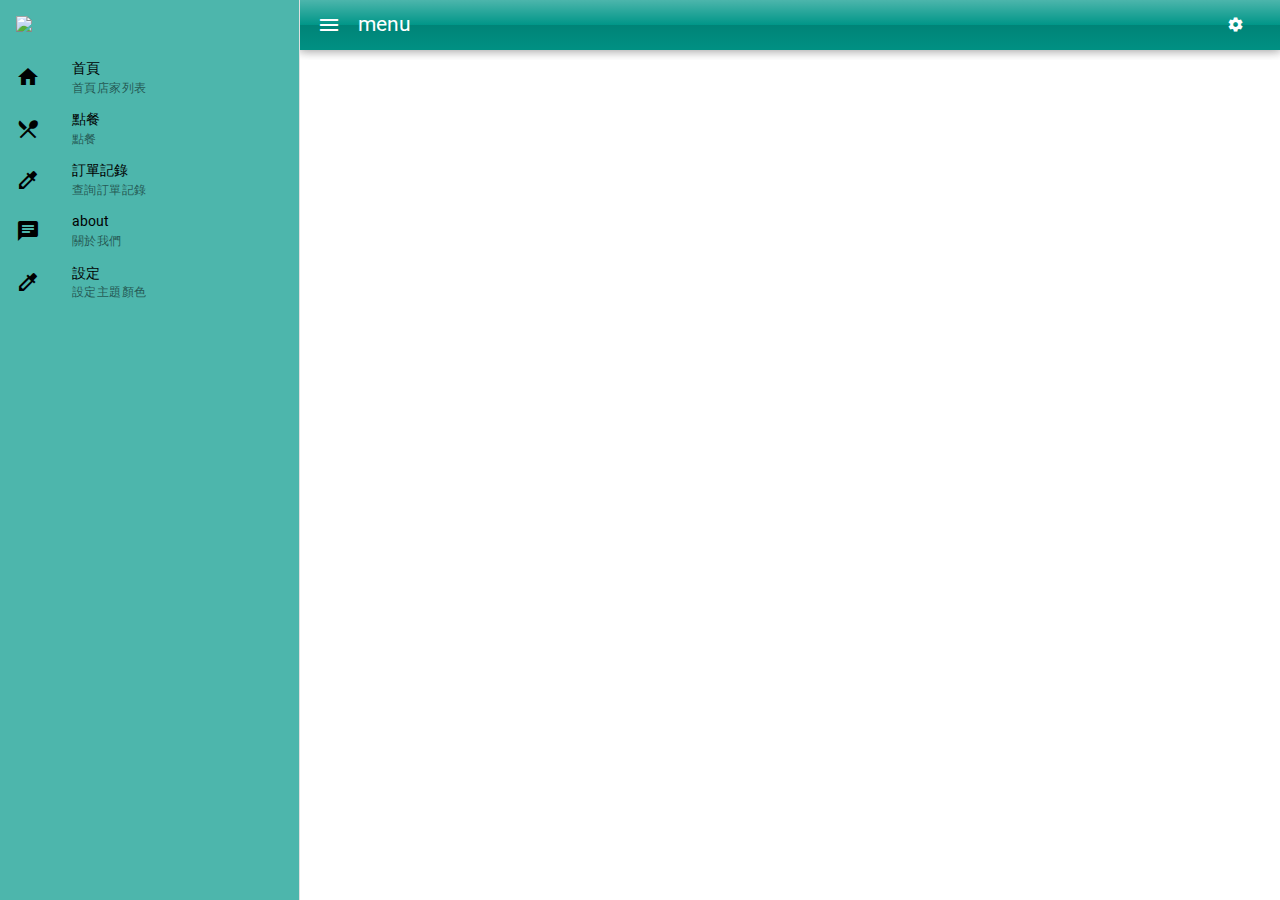
==== menu/index.html @ e75eda0d "auto deploy" ====
<!DOCTYPE html><html><head><title>EZMenu</title><meta charset=utf-8><meta name=description content="vue for menu"><meta name=format-detection content="telephone=no"><meta name=msapplication-tap-highlight content=no><meta name=viewport content="user-scalable=no,initial-scale=1,maximum-scale=1,minimum-scale=1,width=device-width"><link rel=icon type=image/png sizes=128x128 href=icons/favicon-128x128.png><link rel=icon type=image/png sizes=96x96 href=icons/favicon-96x96.png><link rel=icon type=image/png sizes=32x32 href=icons/favicon-32x32.png><link rel=icon type=image/png sizes=16x16 href=icons/favicon-16x16.png><link rel=icon type=image/ico href=favicon.ico><link href=css/vendor.0f0c7113.css rel=stylesheet><link href=css/app.0e433876.css rel=stylesheet></head><body><div id=q-app></div><script src=js/vendor.d8e1a0f2.js></script><script src=js/app.f6f86d77.js></script></body></html>
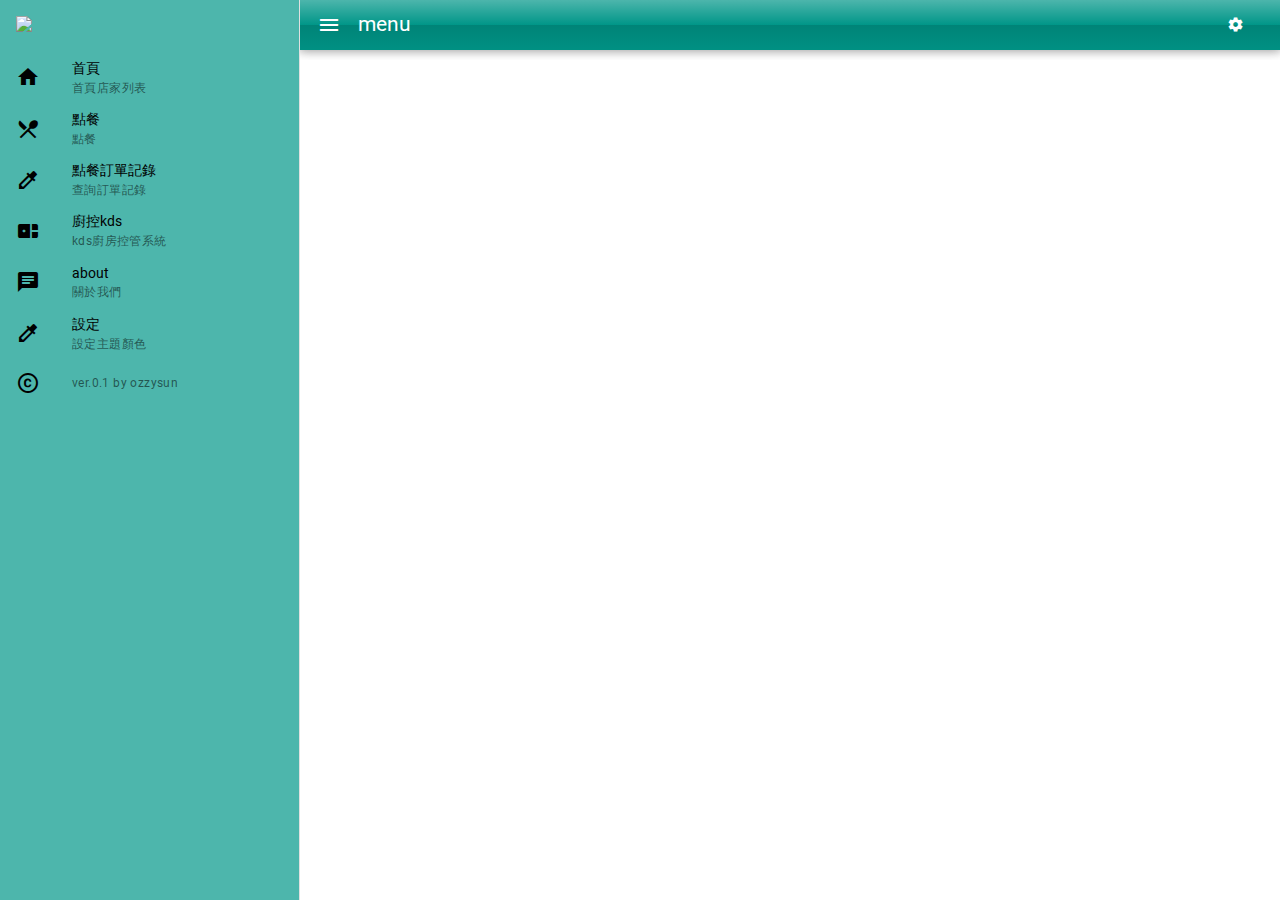
==== commit aa6c654d: "auto deploy" ====
--- a/menu/index.html
+++ b/menu/index.html
@@ -1 +1 @@
-<!DOCTYPE html><html><head><title>EZMenu</title><meta charset=utf-8><meta name=description content="vue for menu"><meta name=format-detection content="telephone=no"><meta name=msapplication-tap-highlight content=no><meta name=viewport content="user-scalable=no,initial-scale=1,maximum-scale=1,minimum-scale=1,width=device-width"><link rel=icon type=image/png sizes=128x128 href=icons/favicon-128x128.png><link rel=icon type=image/png sizes=96x96 href=icons/favicon-96x96.png><link rel=icon type=image/png sizes=32x32 href=icons/favicon-32x32.png><link rel=icon type=image/png sizes=16x16 href=icons/favicon-16x16.png><link rel=icon type=image/ico href=favicon.ico><link href=css/vendor.0f0c7113.css rel=stylesheet><link href=css/app.0e433876.css rel=stylesheet></head><body><div id=q-app></div><script src=js/vendor.d8e1a0f2.js></script><script src=js/app.f6f86d77.js></script></body></html>+<!DOCTYPE html><html><head><title>EZMenu</title><meta charset=utf-8><meta name=description content="vue for menu"><meta name=format-detection content="telephone=no"><meta name=msapplication-tap-highlight content=no><meta name=viewport content="user-scalable=no,initial-scale=1,maximum-scale=1,minimum-scale=1,width=device-width"><link rel=icon type=image/png sizes=128x128 href=icons/favicon-128x128.png><link rel=icon type=image/png sizes=96x96 href=icons/favicon-96x96.png><link rel=icon type=image/png sizes=32x32 href=icons/favicon-32x32.png><link rel=icon type=image/png sizes=16x16 href=icons/favicon-16x16.png><link rel=icon type=image/ico href=favicon.ico><link href=css/vendor.0f0c7113.css rel=stylesheet><link href=css/app.0e433876.css rel=stylesheet></head><body><div id=q-app></div><script src=js/vendor.0172b6c2.js></script><script src=js/app.9b62f348.js></script></body></html>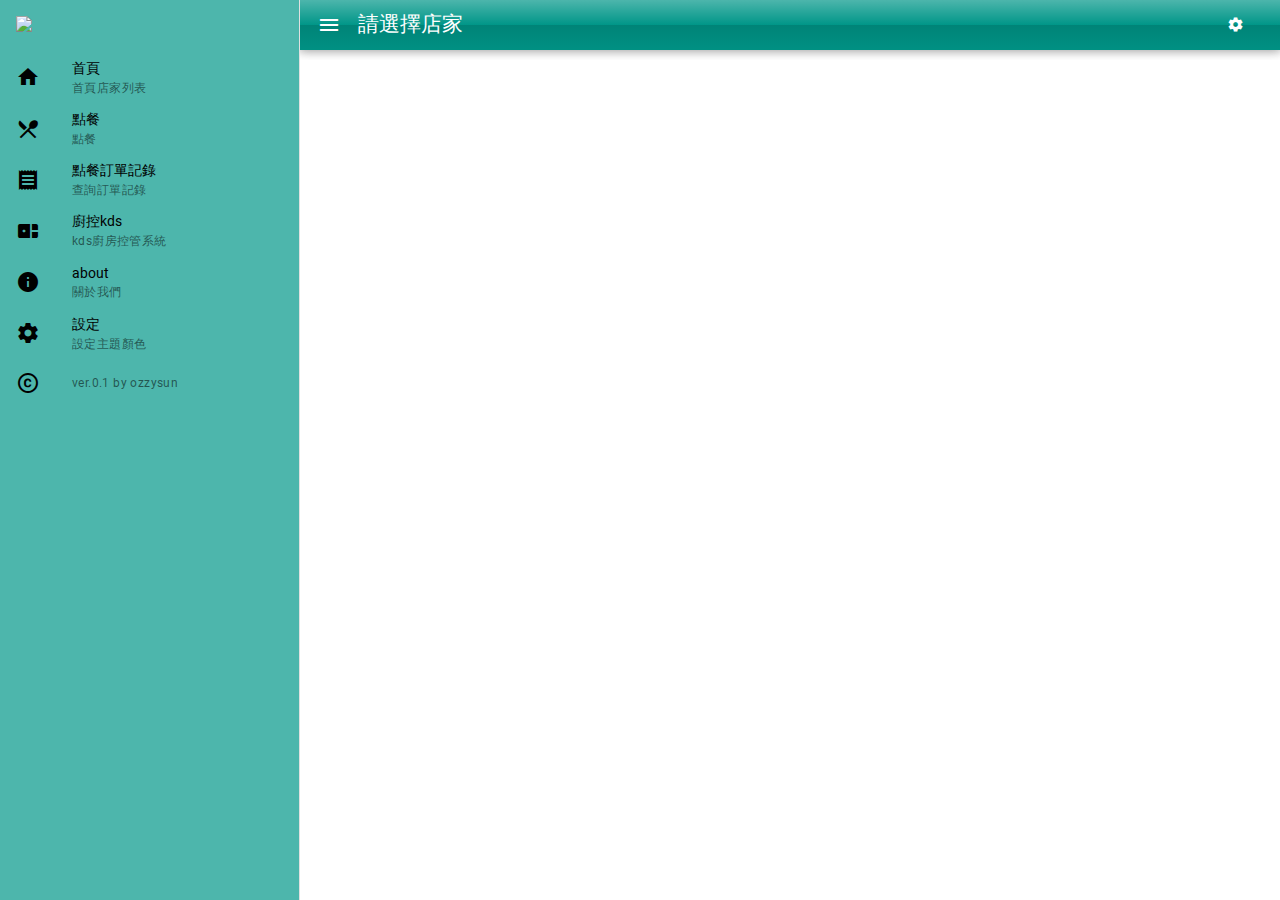
==== commit 23f8931c: "auto deploy" ====
--- a/menu/index.html
+++ b/menu/index.html
@@ -1 +1 @@
-<!DOCTYPE html><html><head><title>EZMenu</title><meta charset=utf-8><meta name=description content="vue for menu"><meta name=format-detection content="telephone=no"><meta name=msapplication-tap-highlight content=no><meta name=viewport content="user-scalable=no,initial-scale=1,maximum-scale=1,minimum-scale=1,width=device-width"><link rel=icon type=image/png sizes=128x128 href=icons/favicon-128x128.png><link rel=icon type=image/png sizes=96x96 href=icons/favicon-96x96.png><link rel=icon type=image/png sizes=32x32 href=icons/favicon-32x32.png><link rel=icon type=image/png sizes=16x16 href=icons/favicon-16x16.png><link rel=icon type=image/ico href=favicon.ico><link href=css/vendor.0f0c7113.css rel=stylesheet><link href=css/app.0e433876.css rel=stylesheet></head><body><div id=q-app></div><script src=js/vendor.0172b6c2.js></script><script src=js/app.9b62f348.js></script></body></html>+<!DOCTYPE html><html><head><title>EZMenu</title><meta charset=utf-8><meta name=description content="vue for menu"><meta name=format-detection content="telephone=no"><meta name=msapplication-tap-highlight content=no><meta name=viewport content="user-scalable=no,initial-scale=1,maximum-scale=1,minimum-scale=1,width=device-width"><link rel=icon type=image/png sizes=128x128 href=icons/favicon-128x128.png><link rel=icon type=image/png sizes=96x96 href=icons/favicon-96x96.png><link rel=icon type=image/png sizes=32x32 href=icons/favicon-32x32.png><link rel=icon type=image/png sizes=16x16 href=icons/favicon-16x16.png><link rel=icon type=image/ico href=favicon.ico><link href=css/vendor.0f0c7113.css rel=stylesheet><link href=css/app.0e433876.css rel=stylesheet></head><body><div id=q-app></div><script src=js/vendor.0172b6c2.js></script><script src=js/app.4471fd51.js></script></body></html>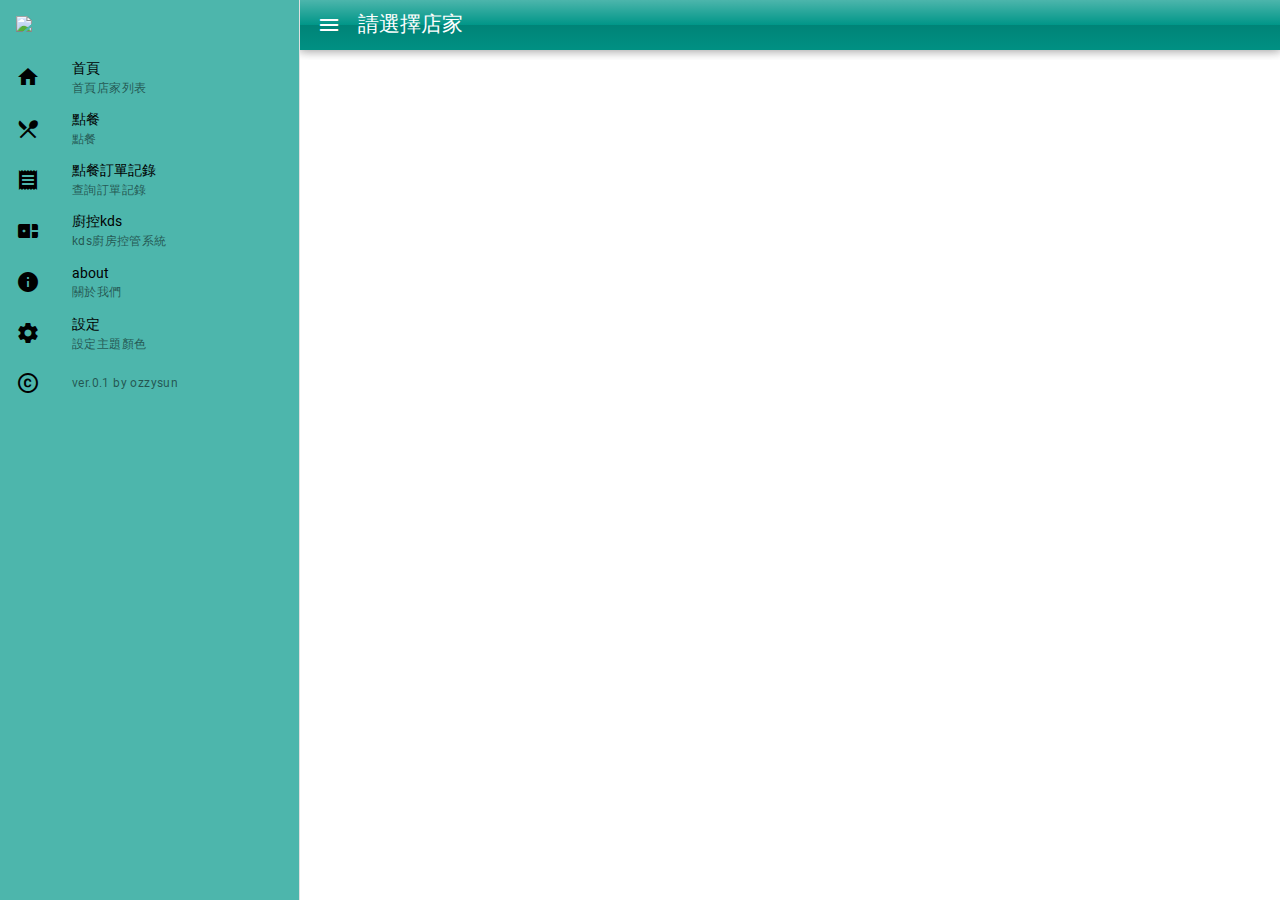
==== commit 4eb2d1bb: "auto deploy" ====
--- a/menu/index.html
+++ b/menu/index.html
@@ -1 +1 @@
-<!DOCTYPE html><html><head><title>EZMenu</title><meta charset=utf-8><meta name=description content="vue for menu"><meta name=format-detection content="telephone=no"><meta name=msapplication-tap-highlight content=no><meta name=viewport content="user-scalable=no,initial-scale=1,maximum-scale=1,minimum-scale=1,width=device-width"><link rel=icon type=image/png sizes=128x128 href=icons/favicon-128x128.png><link rel=icon type=image/png sizes=96x96 href=icons/favicon-96x96.png><link rel=icon type=image/png sizes=32x32 href=icons/favicon-32x32.png><link rel=icon type=image/png sizes=16x16 href=icons/favicon-16x16.png><link rel=icon type=image/ico href=favicon.ico><link href=css/vendor.0f0c7113.css rel=stylesheet><link href=css/app.0e433876.css rel=stylesheet></head><body><div id=q-app></div><script src=js/vendor.0172b6c2.js></script><script src=js/app.4471fd51.js></script></body></html>+<!DOCTYPE html><html><head><title>EZMenu</title><meta charset=utf-8><meta name=description content="vue for menu"><meta name=format-detection content="telephone=no"><meta name=msapplication-tap-highlight content=no><meta name=viewport content="user-scalable=no,initial-scale=1,maximum-scale=1,minimum-scale=1,width=device-width"><link rel=icon type=image/png sizes=128x128 href=icons/favicon-128x128.png><link rel=icon type=image/png sizes=96x96 href=icons/favicon-96x96.png><link rel=icon type=image/png sizes=32x32 href=icons/favicon-32x32.png><link rel=icon type=image/png sizes=16x16 href=icons/favicon-16x16.png><link rel=icon type=image/ico href=favicon.ico><link href=css/vendor.0f0c7113.css rel=stylesheet><link href=css/app.0e433876.css rel=stylesheet></head><body><div id=q-app></div><script src=js/vendor.cd443b5c.js></script><script src=js/app.fbce0367.js></script></body></html>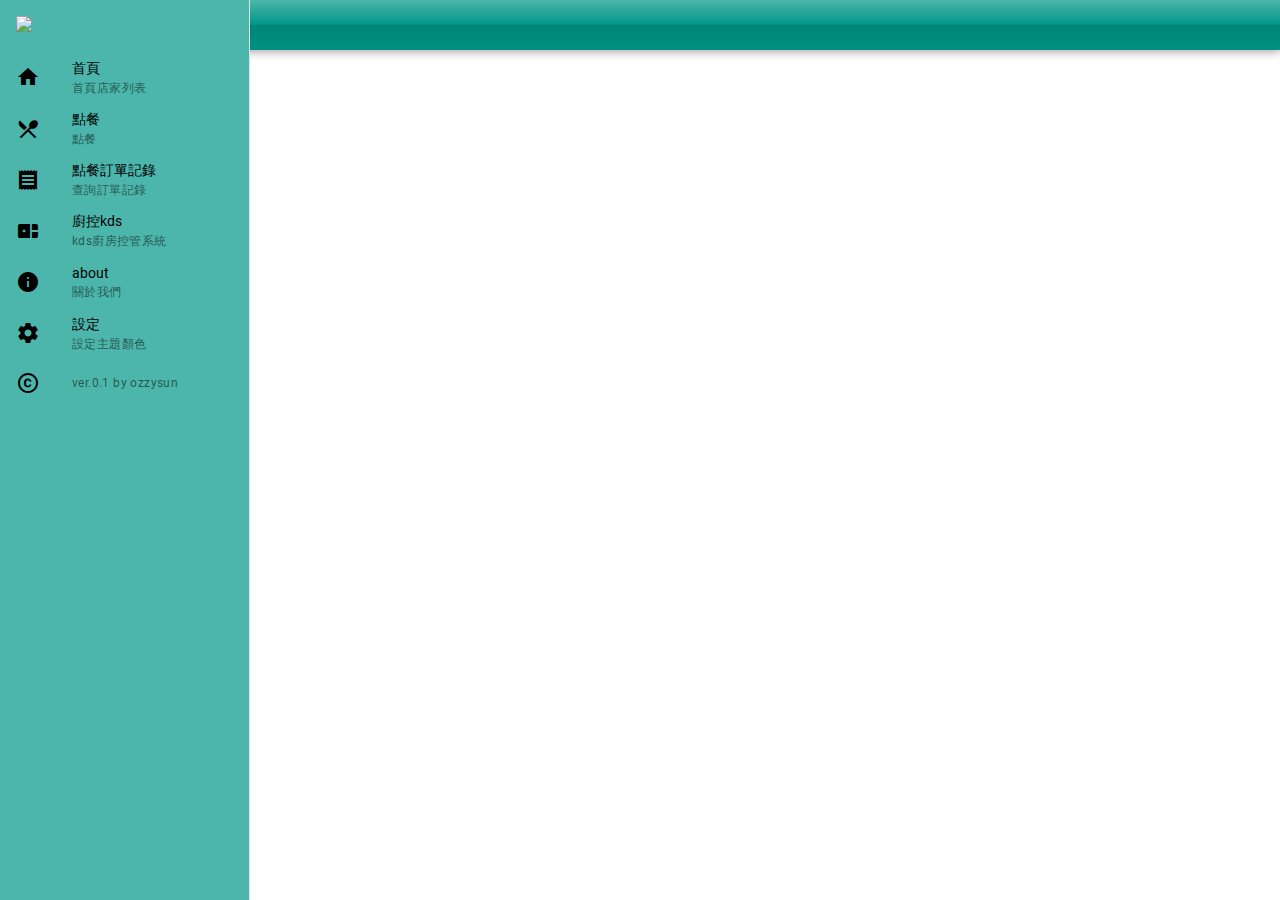
==== commit 1469d9a7: "auto deploy" ====
--- a/menu/index.html
+++ b/menu/index.html
@@ -1 +1 @@
-<!DOCTYPE html><html><head><title>EZMenu</title><meta charset=utf-8><meta name=description content="vue for menu"><meta name=format-detection content="telephone=no"><meta name=msapplication-tap-highlight content=no><meta name=viewport content="user-scalable=no,initial-scale=1,maximum-scale=1,minimum-scale=1,width=device-width"><link rel=icon type=image/png sizes=128x128 href=icons/favicon-128x128.png><link rel=icon type=image/png sizes=96x96 href=icons/favicon-96x96.png><link rel=icon type=image/png sizes=32x32 href=icons/favicon-32x32.png><link rel=icon type=image/png sizes=16x16 href=icons/favicon-16x16.png><link rel=icon type=image/ico href=favicon.ico><link href=css/vendor.0f0c7113.css rel=stylesheet><link href=css/app.0e433876.css rel=stylesheet></head><body><div id=q-app></div><script src=js/vendor.cd443b5c.js></script><script src=js/app.fbce0367.js></script></body></html>+<!DOCTYPE html><html><head><title>EZMenu</title><meta charset=utf-8><meta name=description content="vue for menu"><meta name=format-detection content="telephone=no"><meta name=msapplication-tap-highlight content=no><meta name=viewport content="user-scalable=no,initial-scale=1,maximum-scale=1,minimum-scale=1,width=device-width"><link rel=icon type=image/png sizes=128x128 href=icons/favicon-128x128.png><link rel=icon type=image/png sizes=96x96 href=icons/favicon-96x96.png><link rel=icon type=image/png sizes=32x32 href=icons/favicon-32x32.png><link rel=icon type=image/png sizes=16x16 href=icons/favicon-16x16.png><link rel=icon type=image/ico href=favicon.ico><link href=css/vendor.0f0c7113.css rel=stylesheet><link href=css/app.0e433876.css rel=stylesheet></head><body><div id=q-app></div><script src=js/vendor.71676524.js></script><script src=js/app.bb22a421.js></script></body></html>